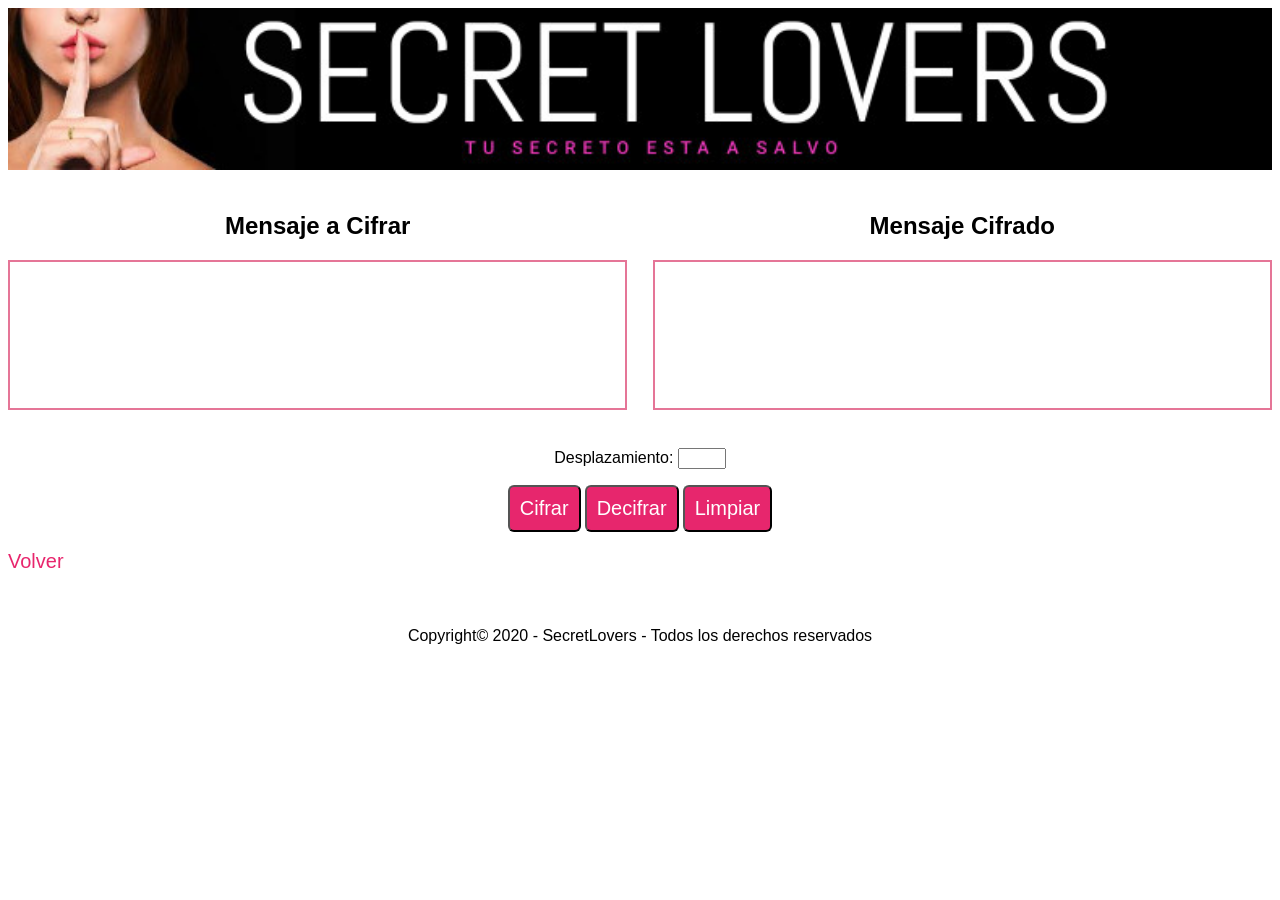
==== src/secret.html @ d86bf828 "actualizacion" ====
<!DOCTYPE html>
<html lang="en">

<head>
    <meta charset="UTF-8">
    <meta name="viewport" content="width=device-width, initial-scale=1.0">
    <link rel="stylesheet" href="style.css">
    <title>Secret Lovers</title>
</head>

<body>
    <header class="encabezado">
        <img src="./imagenes/banner4.jpg" width="100%" />
    </header>
    <br>
    <form>
        <div class="grilla" id="desp">
            <div>
                <h2>Mensaje a Cifrar</h2>
                <textarea id="mensaje_cifrar" cols="30" rows="10" class="grid-item"></textarea>
            </div>

            <div>
                <h2>Mensaje Cifrado</h2>
                <textarea id="mensaje_cifrado" readonly="readonly" cols="30" rows="10" class="grid-item"></textarea>
            </div>
        </div>
        <br>
        <div class="super">
            <p>Desplazamiento: <input type="number" size="40" min="1" max="40" id="desplazar"></p>
            <input type="button" class="grid-item" id="Cifrar" value="Cifrar">
            <input type="button" class="grid-item" id="Decifrar" value="Decifrar">
            <input type="reset" id="eliminar" value="Limpiar">
        </div>
    </form>
    <br>
    <a type="boton" id="regreso" href="index.html">Volver</a>
    <br>
    <br>
    <br>
    <br>
    <footer class="pie">
        Copyright© 2020 - SecretLovers - Todos los derechos reservados
    </footer>
    <script src="index.js"></script>
    <script src="cipher.js"></script>
</body>

</html>
---- src/style.css ----
body{
background-color: transparent;
}
textarea {
  text-transform: uppercase;
  resize: none;
  width: 100%;
  height: 150px;
  box-sizing: border-box;
  border: rgba(207, 5, 66, 0.548) 2px solid; 
  display:inline-block;
  margin-left: auto;
  margin-right: auto;
}
#Cifrar{
 padding: 10px;
  font-weight: 50;
  font-size: 20px;
  color: #ffffff;
  background-color: #e40456dc;
  border-radius: 6px;
}

#Cifrar:hover {
background-color:#333333;
}

#Decifrar{
padding: 10px;
font-weight: 50;
font-size: 20px;
color: #ffffff;
background-color: #e40456dc;
border-radius: 6px;
}
#Decifrar:hover {
background-color:#333333;
}

.grilla {
  display: grid;
  grid-template-columns: 49% 49%;
  column-gap: 2%;
}
#botones{
display: inline-flex;
grid-template-columns: 33% 33%;
text-align: right;
}
.super {
  display: center;
  text-align: center;
  width: 100%;
  grid-column-start: 1;
  grid-column-end: 3;
}
#eliminar {
padding: 10px;
font-weight: 80;
font-size: 20px;
color: #ffffff;
background-color: #e40456dc;
border-radius: 6px;
}
#eliminar:hover {
background-color:#333333;
}
h2{
    text-align: center;
    font-family: sans-serif;
}
p {
  font-family: sans-serif;
  }
  .desplazar{
      width: 5%;
  }
  .pie{
    border: 2px color royalblue;
    text-align: center;
    font-family: sans-serif;
}
#regreso {
text-decoration: none;
font-family: sans-serif;
font-weight: 80;
font-size: 20px;
color: #e40456dc;
background-color: transparent;
}
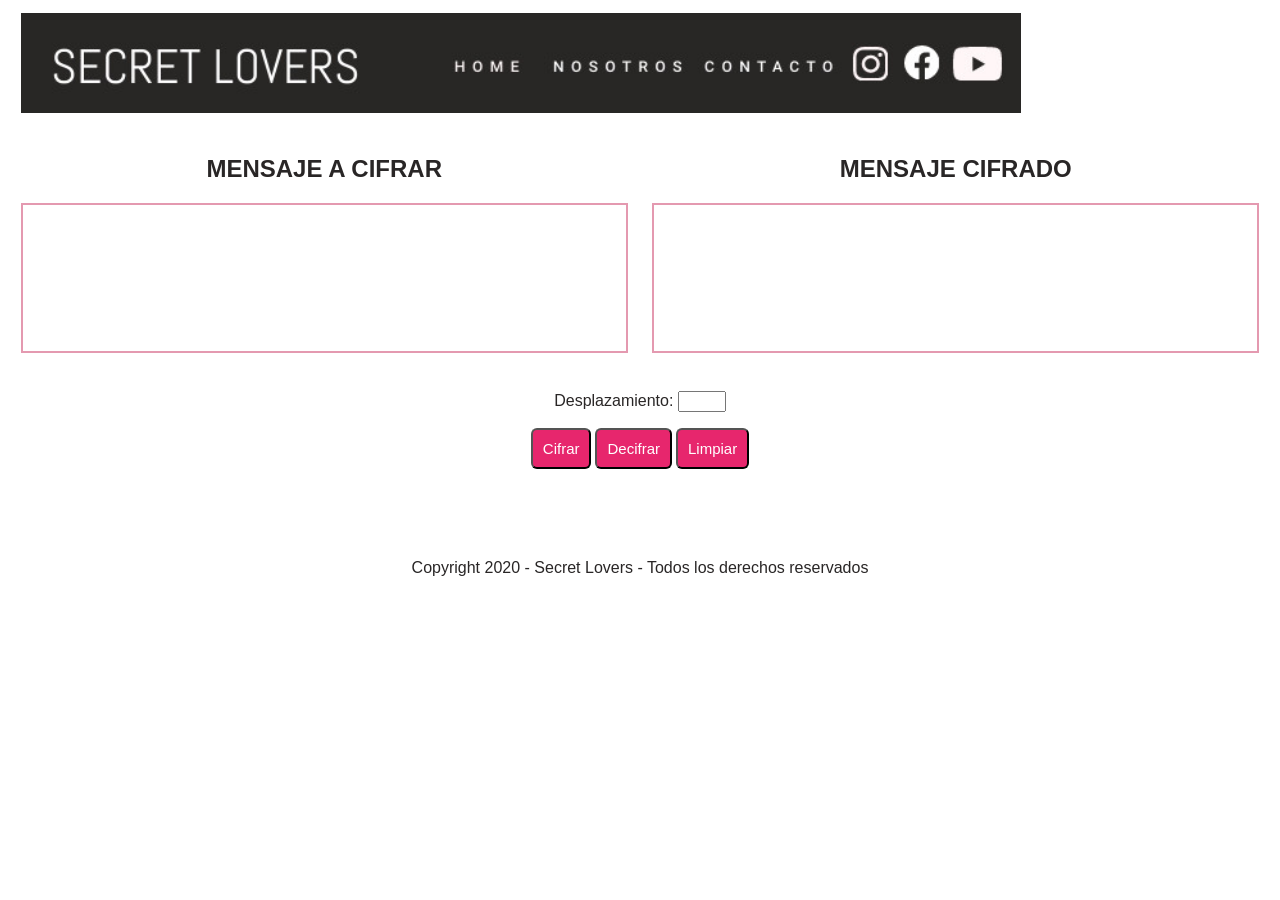
==== commit 7f42fb96: "Actualización" ====
--- a/src/secret.html
+++ b/src/secret.html
@@ -10,37 +10,36 @@
 
 <body>
     <header class="encabezado">
-        <img src="./imagenes/banner4.jpg" width="100%" />
+        <a href="index.html"><img src="./imagenes/banner3.jpg" width="1000" height="100"></a>
     </header>
     <br>
     <form>
         <div class="grilla" id="desp">
             <div>
-                <h2>Mensaje a Cifrar</h2>
+                <h2>MENSAJE A CIFRAR</h2>
                 <textarea id="mensaje_cifrar" cols="30" rows="10" class="grid-item"></textarea>
             </div>
 
             <div>
-                <h2>Mensaje Cifrado</h2>
+                <h2>MENSAJE CIFRADO</h2>
                 <textarea id="mensaje_cifrado" readonly="readonly" cols="30" rows="10" class="grid-item"></textarea>
             </div>
         </div>
         <br>
         <div class="super">
-            <p>Desplazamiento: <input type="number" size="40" min="1" max="40" id="desplazar"></p>
+            <p>Desplazamiento: <input type="number" size="50" min="1" max="40" id="desplazar"></p>
             <input type="button" class="grid-item" id="Cifrar" value="Cifrar">
             <input type="button" class="grid-item" id="Decifrar" value="Decifrar">
             <input type="reset" id="eliminar" value="Limpiar">
         </div>
     </form>
     <br>
-    <a type="boton" id="regreso" href="index.html">Volver</a>
     <br>
     <br>
     <br>
     <br>
     <footer class="pie">
-        Copyright© 2020 - SecretLovers - Todos los derechos reservados
+        Copyright 2020 - Secret Lovers - Todos los derechos reservados
     </footer>
     <script src="index.js"></script>
     <script src="cipher.js"></script>
--- a/src/style.css
+++ b/src/style.css
@@ -1,5 +1,7 @@
 body{
 background-color: transparent;
+padding: 1%;
+margin-top: 0cm;
 }
 textarea {
   text-transform: uppercase;
@@ -7,7 +9,7 @@
   width: 100%;
   height: 150px;
   box-sizing: border-box;
-  border: rgba(207, 5, 66, 0.548) 2px solid; 
+  border: rgba(206, 70, 111, 0.548) 2px solid; 
   display:inline-block;
   margin-left: auto;
   margin-right: auto;
@@ -15,7 +17,7 @@
 #Cifrar{
  padding: 10px;
   font-weight: 50;
-  font-size: 20px;
+  font-size: 15px;
   color: #ffffff;
   background-color: #e40456dc;
   border-radius: 6px;
@@ -28,7 +30,7 @@
 #Decifrar{
 padding: 10px;
 font-weight: 50;
-font-size: 20px;
+font-size: 15px;
 color: #ffffff;
 background-color: #e40456dc;
 border-radius: 6px;
@@ -57,7 +59,7 @@
 #eliminar {
 padding: 10px;
 font-weight: 80;
-font-size: 20px;
+font-size: 15px;
 color: #ffffff;
 background-color: #e40456dc;
 border-radius: 6px;
@@ -68,17 +70,20 @@
 h2{
     text-align: center;
     font-family: sans-serif;
+    color:#292626;  
 }
 p {
   font-family: sans-serif;
+  color:#292626; 
   }
   .desplazar{
-      width: 5%;
+      width: 8%;
   }
   .pie{
-    border: 2px color royalblue;
-    text-align: center;
-    font-family: sans-serif;
+  text-align: center;
+  font-family: sans-serif;
+  color:#292626;
+  padding: 0%;
 }
 #regreso {
 text-decoration: none;
@@ -88,3 +93,4 @@
 color: #e40456dc;
 background-color: transparent;
 }
+
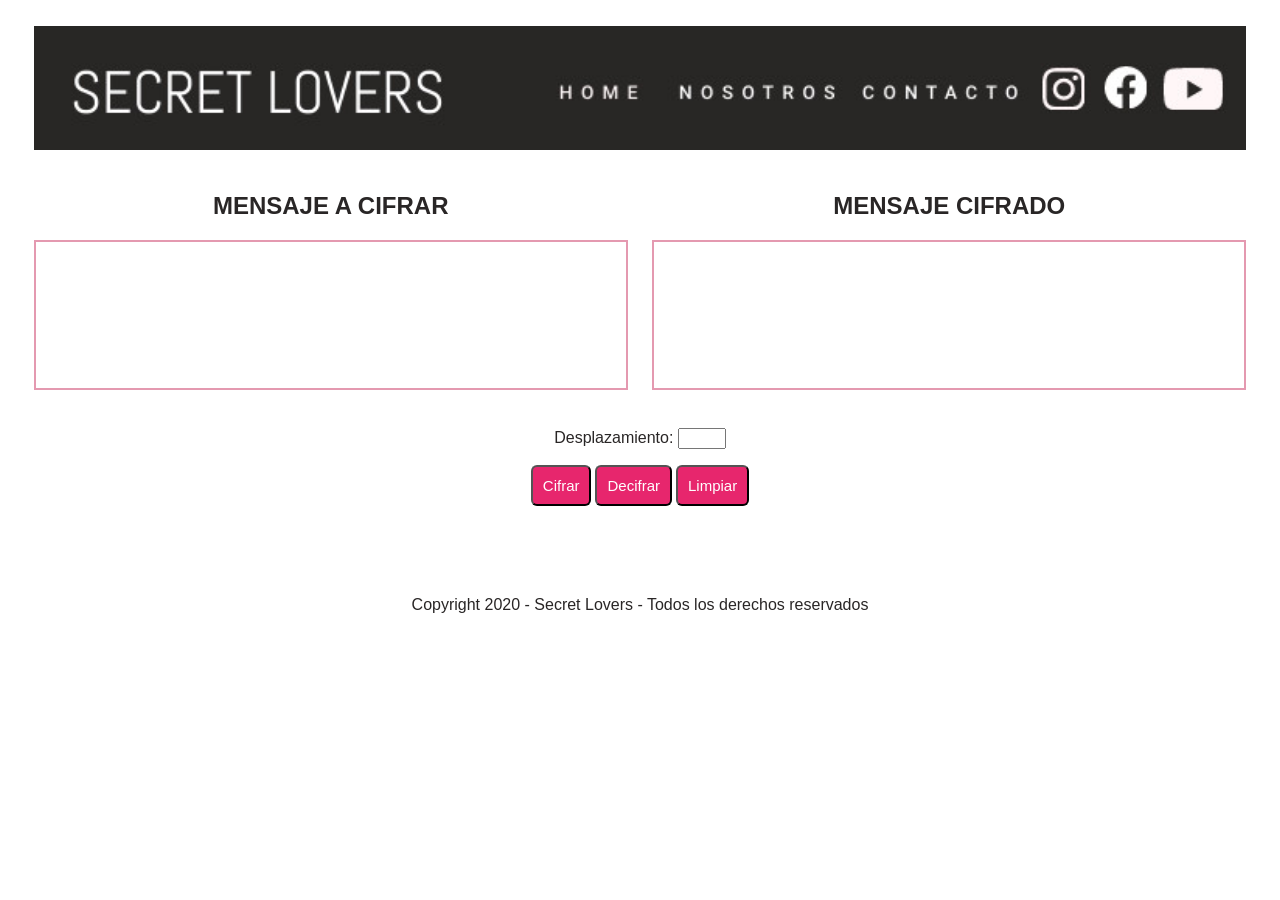
==== commit 133f1590: "Actualización" ====
--- a/src/secret.html
+++ b/src/secret.html
@@ -10,7 +10,7 @@
 
 <body>
     <header class="encabezado">
-        <a href="index.html"><img src="./imagenes/banner3.jpg" width="1000" height="100"></a>
+        <a href="index.html"><img src="./imagenes/banner3.jpg" width="100%"></a>
     </header>
     <br>
     <form>
--- a/src/style.css
+++ b/src/style.css
@@ -1,6 +1,6 @@
 body{
 background-color: transparent;
-padding: 1%;
+padding: 2%;
 margin-top: 0cm;
 }
 textarea {
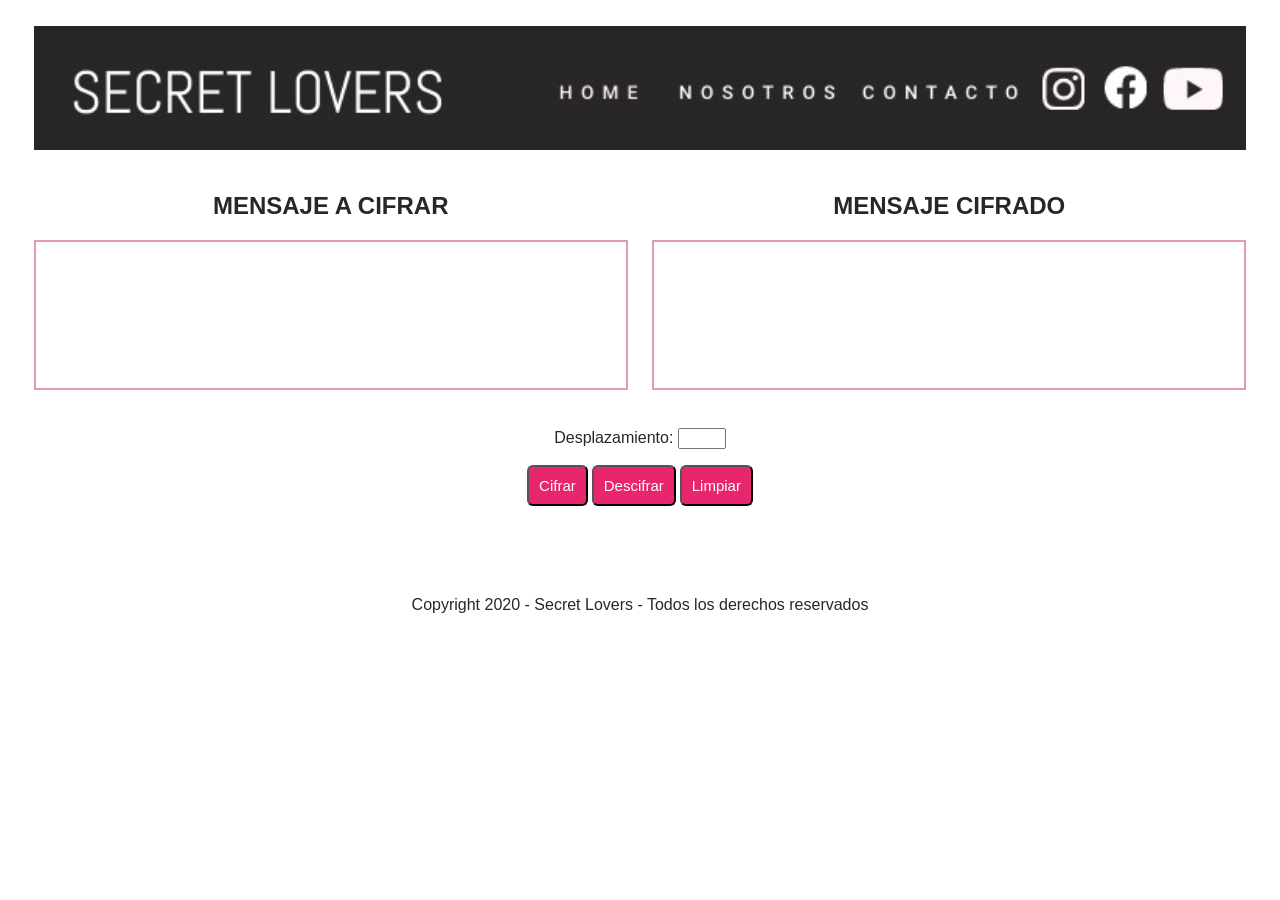
==== commit dcb8365c: "Actualización" ====
--- a/src/secret.html
+++ b/src/secret.html
@@ -29,7 +29,7 @@
         <div class="super">
             <p>Desplazamiento: <input type="number" size="50" min="1" max="40" id="desplazar"></p>
             <input type="button" class="grid-item" id="Cifrar" value="Cifrar">
-            <input type="button" class="grid-item" id="Decifrar" value="Decifrar">
+            <input type="button" class="grid-item" id="Descifrar" value="Descifrar">
             <input type="reset" id="eliminar" value="Limpiar">
         </div>
     </form>
@@ -41,8 +41,8 @@
     <footer class="pie">
         Copyright 2020 - Secret Lovers - Todos los derechos reservados
     </footer>
-    <script src="index.js"></script>
-    <script src="cipher.js"></script>
+    <script type="module" src="index.js"></script>
+    <script type="module" src="cipher.js"></script>
 </body>
 
 </html>
--- a/src/style.css
+++ b/src/style.css
@@ -27,7 +27,7 @@
 background-color:#333333;
 }
 
-#Decifrar{
+#Descifrar{
 padding: 10px;
 font-weight: 50;
 font-size: 15px;
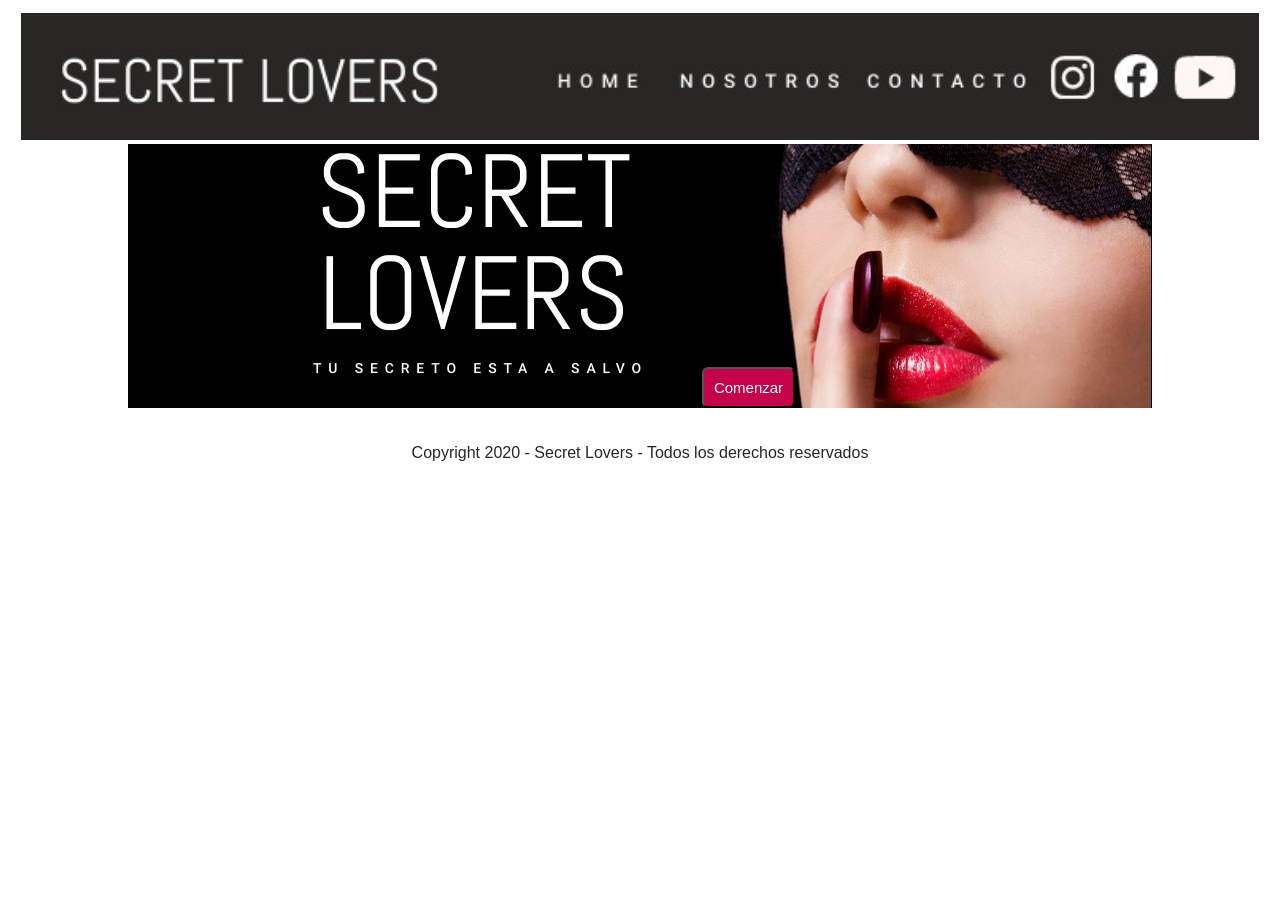
==== commit c73a3773: "Actualizacion  de 1 sola html" ====
--- a/src/secret.html
+++ b/src/secret.html
@@ -10,10 +10,13 @@
 
 <body>
     <header class="encabezado">
-        <a href="index.html"><img src="./imagenes/banner3.jpg" width="100%"></a>
+        <img src="./imagenes/banner3.jpg" width="100%">
     </header>
-    <br>
-    <form>
+<div id="principal">
+  
+            <button id="inicio">Comenzar</button>
+</div>
+<div id="secundario">
         <div class="grilla" id="desp">
             <div>
                 <h2>MENSAJE A CIFRAR</h2>
@@ -27,18 +30,16 @@
         </div>
         <br>
         <div class="super">
-            <p>Desplazamiento: <input type="number" size="50" min="1" max="40" id="desplazar"></p>
+            <p>Desplazamiento: <input type="number" size="1" min="1" max="40" id="desplazar"></p>
             <input type="button" class="grid-item" id="Cifrar" value="Cifrar">
             <input type="button" class="grid-item" id="Descifrar" value="Descifrar">
             <input type="reset" id="eliminar" value="Limpiar">
         </div>
-    </form>
-    <br>
-    <br>
-    <br>
-    <br>
-    <br>
-    <footer class="pie">
+</div>
+<br>
+<br>
+
+       <footer class="pie">
         Copyright 2020 - Secret Lovers - Todos los derechos reservados
     </footer>
     <script type="module" src="index.js"></script>
--- a/src/style.css
+++ b/src/style.css
@@ -1,8 +1,9 @@
 body{
 background-color: transparent;
-padding: 2%;
+padding: 1%;
 margin-top: 0cm;
 }
+
 textarea {
   text-transform: uppercase;
   resize: none;
@@ -14,6 +15,7 @@
   margin-left: auto;
   margin-right: auto;
 }
+
 #Cifrar{
  padding: 10px;
   font-weight: 50;
@@ -26,6 +28,18 @@
 #Cifrar:hover {
 background-color:#333333;
 }
+
+#inicio{
+  padding: 10px;
+  font-weight: 50;
+  font-size: 15px;
+  color: #ffffff;
+  background-color: #e40456dc;
+  border-radius: 6px;
+  margin-top: 18%;
+  margin-left: 55%;
+
+  }
 
 #Descifrar{
 padding: 10px;
@@ -44,11 +58,13 @@
   grid-template-columns: 49% 49%;
   column-gap: 2%;
 }
+
 #botones{
 display: inline-flex;
 grid-template-columns: 33% 33%;
 text-align: right;
 }
+
 .super {
   display: center;
   text-align: center;
@@ -56,6 +72,7 @@
   grid-column-start: 1;
   grid-column-end: 3;
 }
+
 #eliminar {
 padding: 10px;
 font-weight: 80;
@@ -64,14 +81,17 @@
 background-color: #e40456dc;
 border-radius: 6px;
 }
+
 #eliminar:hover {
 background-color:#333333;
 }
+
 h2{
     text-align: center;
     font-family: sans-serif;
     color:#292626;  
 }
+
 p {
   font-family: sans-serif;
   color:#292626; 
@@ -79,12 +99,14 @@
   .desplazar{
       width: 8%;
   }
+
   .pie{
   text-align: center;
   font-family: sans-serif;
   color:#292626;
-  padding: 0%;
+
 }
+
 #regreso {
 text-decoration: none;
 font-family: sans-serif;
@@ -93,4 +115,14 @@
 color: #e40456dc;
 background-color: transparent;
 }
+#secundario{
+  display: none;
+}
+#principal{
+  background-image: url("./imagenes/banner.jpg");
+  background-repeat: no-repeat;
+  background-position: 50% 50%;
+      
+}
 
+  
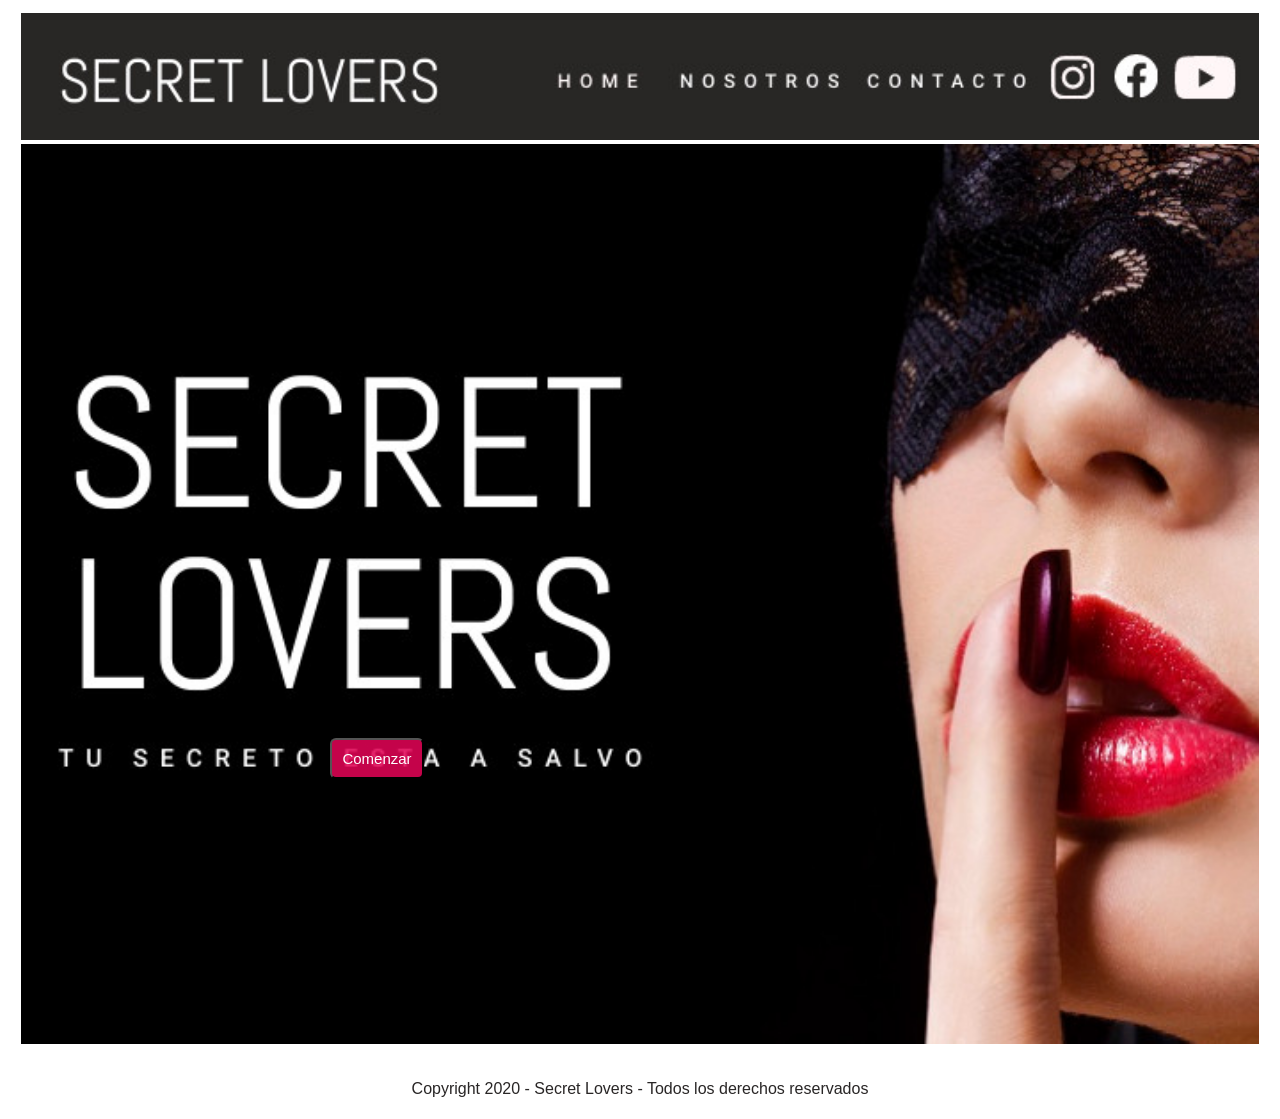
==== commit a66e8043: "Ultimos cambios" ====
--- a/src/secret.html
+++ b/src/secret.html
@@ -12,34 +12,35 @@
     <header class="encabezado">
         <img src="./imagenes/banner3.jpg" width="100%">
     </header>
-<div id="principal">
-  
-            <button id="inicio">Comenzar</button>
-</div>
-<div id="secundario">
-        <div class="grilla" id="desp">
-            <div>
-                <h2>MENSAJE A CIFRAR</h2>
-                <textarea id="mensaje_cifrar" cols="30" rows="10" class="grid-item"></textarea>
+    <div id="principal">
+        <button id="inicio">Comenzar</button>
+    </div>
+    <form>
+        <div id="secundario">
+            <div class="grilla" id="desp">
+                <div>
+                    <h2>MENSAJE A CIFRAR</h2>
+                    <textarea id="mensaje_cifrar" cols="30" rows="10" class="grid-item"></textarea>
+                </div>
+
+                <div>
+                    <h2>MENSAJE CIFRADO</h2>
+                    <textarea id="mensaje_cifrado" readonly="readonly" cols="30" rows="10" class="grid-item"></textarea>
+                </div>
             </div>
-
-            <div>
-                <h2>MENSAJE CIFRADO</h2>
-                <textarea id="mensaje_cifrado" readonly="readonly" cols="30" rows="10" class="grid-item"></textarea>
+            <br>
+            <div class="super">
+                <p>Desplazamiento: <input type="number" size="1" min="1" max="40" id="desplazar"></p>
+                <input type="button" class="grid-item" id="Cifrar" value="Cifrar">
+                <input type="button" class="grid-item" id="Descifrar" value="Descifrar">
+                <input type="reset" id="eliminar" value="Limpiar">
             </div>
         </div>
-        <br>
-        <div class="super">
-            <p>Desplazamiento: <input type="number" size="1" min="1" max="40" id="desplazar"></p>
-            <input type="button" class="grid-item" id="Cifrar" value="Cifrar">
-            <input type="button" class="grid-item" id="Descifrar" value="Descifrar">
-            <input type="reset" id="eliminar" value="Limpiar">
-        </div>
-</div>
-<br>
-<br>
+    </form>
+    <br>
+    <br>
 
-       <footer class="pie">
+    <footer class="pie">
         Copyright 2020 - Secret Lovers - Todos los derechos reservados
     </footer>
     <script type="module" src="index.js"></script>
--- a/src/style.css
+++ b/src/style.css
@@ -31,14 +31,13 @@
 
 #inicio{
   padding: 10px;
-  font-weight: 50;
+  font-weight: 10;
   font-size: 15px;
   color: #ffffff;
   background-color: #e40456dc;
   border-radius: 6px;
-  margin-top: 18%;
-  margin-left: 55%;
-
+  margin-top: 48%;
+  margin-left: 25%;
   }
 
 #Descifrar{
@@ -100,7 +99,7 @@
       width: 8%;
   }
 
-  .pie{
+ .pie{
   text-align: center;
   font-family: sans-serif;
   color:#292626;
@@ -115,13 +114,16 @@
 color: #e40456dc;
 background-color: transparent;
 }
+
 #secundario{
   display: none;
 }
+
 #principal{
   background-image: url("./imagenes/banner.jpg");
-  background-repeat: no-repeat;
-  background-position: 50% 50%;
+  background-position: center center;
+  background-size: cover;
+  height: 100vh
       
 }
 
